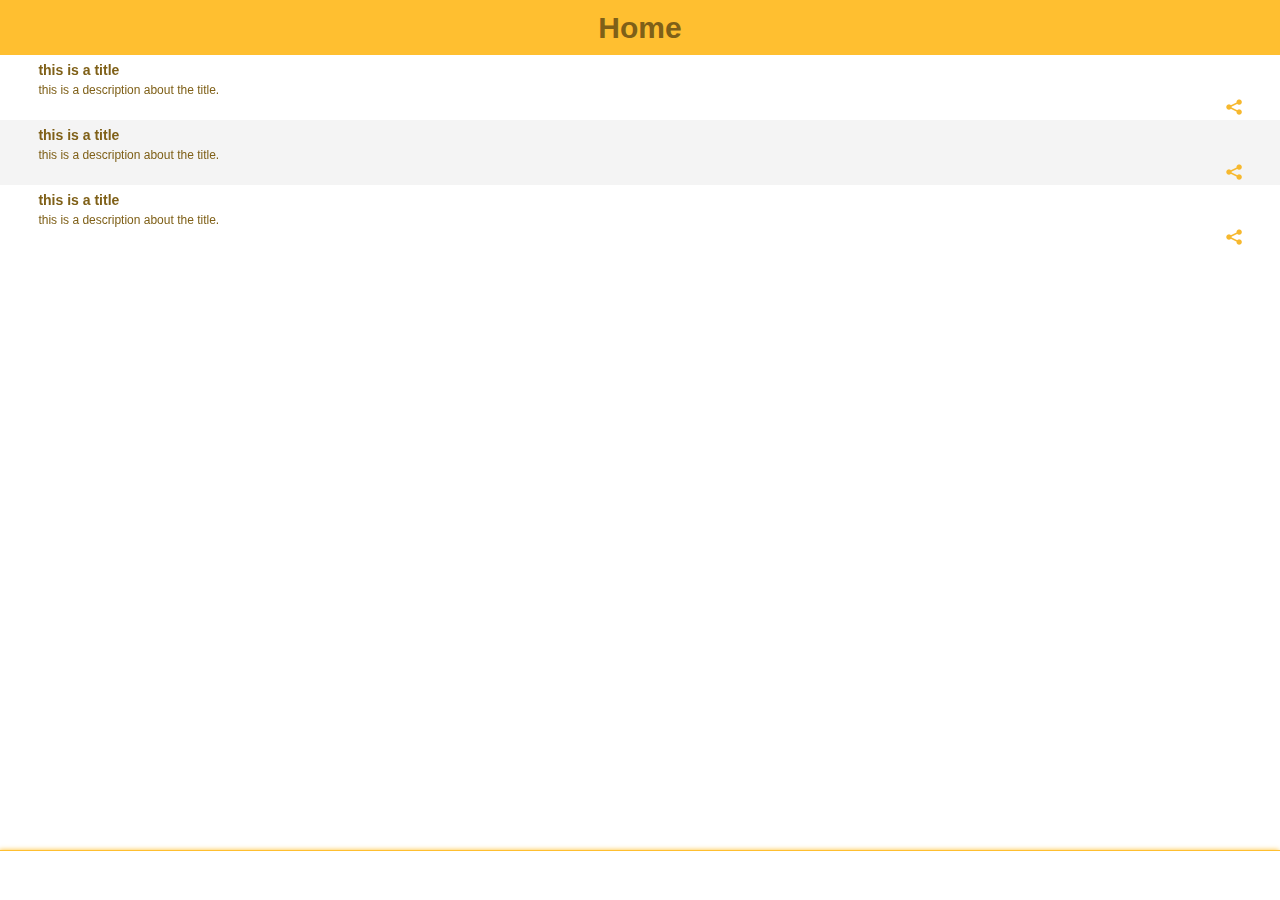
==== index.html @ ddbb9eec "模拟原生App的下拉刷新&图片加载效果" ====
<!DOCTYPE html>
<html lang="zh-CN">
<head>
    <meta charset="UTF-8" />
    <meta name="viewport" content="width=device-width, initial-scale=1.0,maximum-scale=1.0, user-scalable=no" />
    <meta name="keywords" content="" />
    <meta name="description" content="" />
    <meta name="author" content="charlesMoone, Hongfei Xu, meng5994197@163.com" />
    <meta name="renderer" content="webkit|ie-comp|ie-stand" />
    <meta http-equiv="X-UA-Compatible" content="IE=Edge,chrome=1" />
    <title>mobile</title>
    <link rel="stylesheet" href="css/reset.css" />
    <link rel="stylesheet" href="css/common.css" />
</head>
<body>
<header>
    <section>
        <h3>Home</h3>
    </section>
</header>
<article>
    <iframe src="html/article.html" frameborder="0"></iframe>
</article>
<footer>

</footer>
<script src="js/ajax.js"></script>
<script src="js/main.js"></script>
</body>
</html>
---- css/common.css ----
header {
    width: 100%;
    background: #FFBF30;
}
header h3 {
    text-align: center;
    padding: 5px 0;
    color: #7F6018;
}

article {
    position: fixed;
    top: 55px;
    right: 0;
    bottom: 50px;
    left: 0;
}
article iframe {
    width: 100%;
    height: 100%;
}

footer {
    border-top: 1px solid #FFBF30;
    -webkit-box-shadow: -1px 0 5px #FFBF30;
    -moz-box-shadow: -1px 0 5px #FFBF30;
    box-shadow: -1px 0 5px #FFBF30;
    position: fixed;
    left: 0;
    bottom: 0;
    right: 0;
    height: 49px;
}
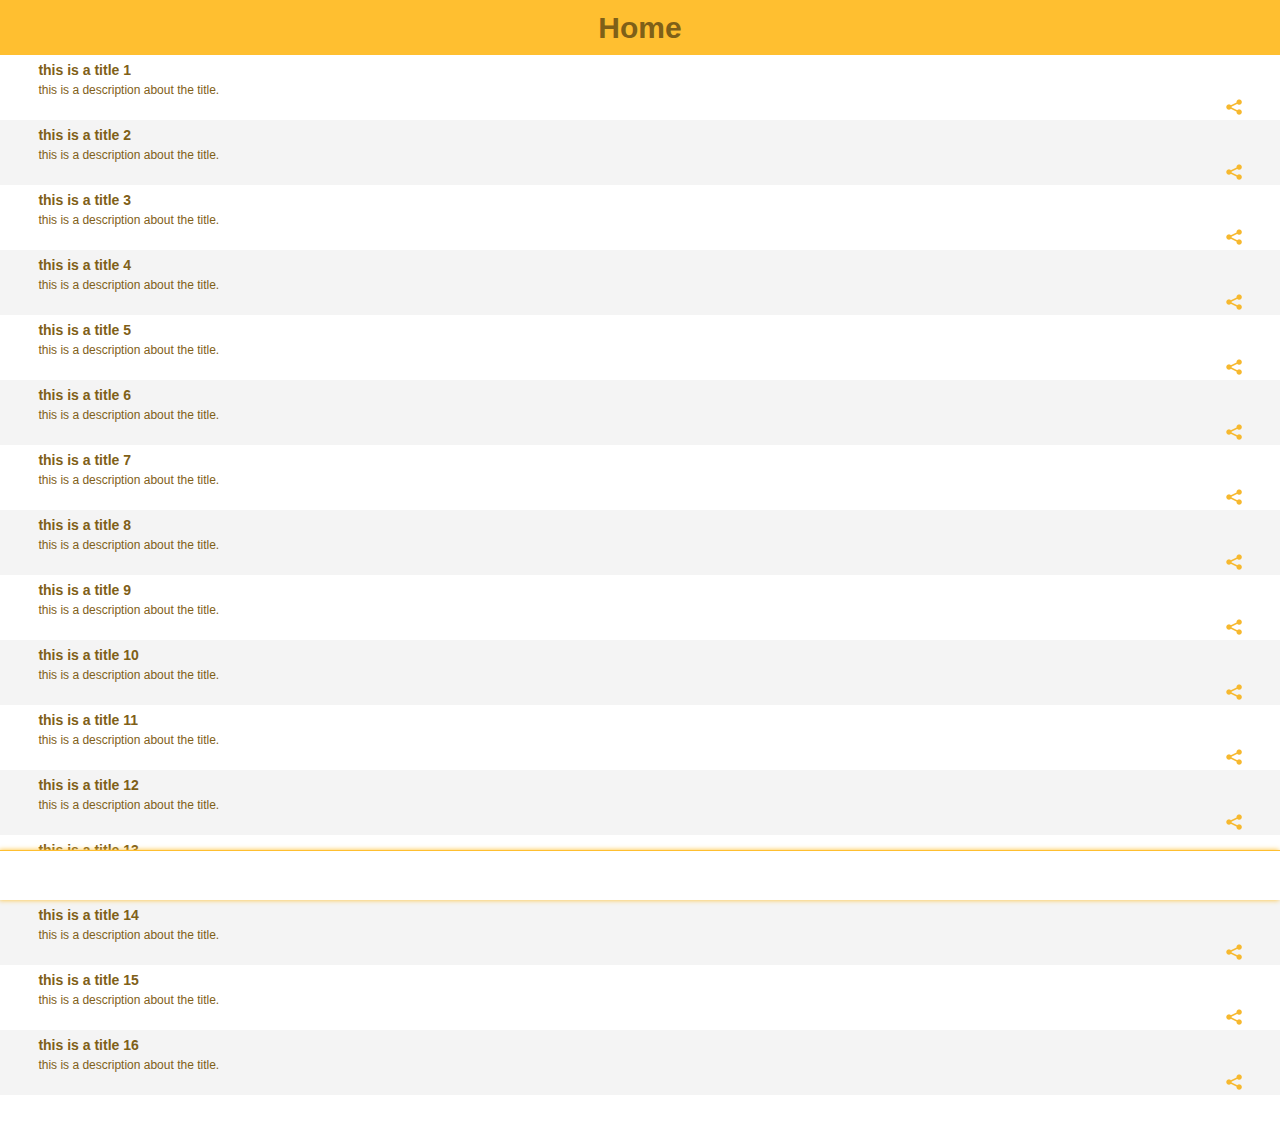
==== commit f15ed375: "解决了这个bug，感谢@jinliming" ====
--- a/index.html
+++ b/index.html
@@ -11,6 +11,9 @@
     <title>mobile</title>
     <link rel="stylesheet" href="css/reset.css" />
     <link rel="stylesheet" href="css/common.css" />
+    <link rel="stylesheet" href="css/index.css" />
+    <link rel="stylesheet" href="css/preload.css" />
+    <script src="js/preload.js"></script>
 </head>
 <body>
 <header>
@@ -19,7 +22,89 @@
     </section>
 </header>
 <article>
-    <iframe src="html/article.html" frameborder="0"></iframe>
+    <section>
+        <div class="loading">在拉就加载给你看</div>
+    </section>
+    <section>
+        <h4>this is a title 1</h4>
+        <p>this is a description about the title.</p>
+        <button class="share"></button>
+    </section>
+    <section>
+        <h4>this is a title 2</h4>
+        <p>this is a description about the title.</p>
+        <button class="share"></button>
+    </section>
+    <section>
+        <h4>this is a title 3</h4>
+        <p>this is a description about the title.</p>
+        <button class="share"></button>
+    </section>
+    <section>
+        <h4>this is a title 4</h4>
+        <p>this is a description about the title.</p>
+        <button class="share"></button>
+    </section>
+    <section>
+        <h4>this is a title 5</h4>
+        <p>this is a description about the title.</p>
+        <button class="share"></button>
+    </section>
+    <section>
+        <h4>this is a title 6</h4>
+        <p>this is a description about the title.</p>
+        <button class="share"></button>
+    </section>
+    <section>
+        <h4>this is a title 7</h4>
+        <p>this is a description about the title.</p>
+        <button class="share"></button>
+    </section>
+    <section>
+        <h4>this is a title 8</h4>
+        <p>this is a description about the title.</p>
+        <button class="share"></button>
+    </section>
+    <section>
+        <h4>this is a title 9</h4>
+        <p>this is a description about the title.</p>
+        <button class="share"></button>
+    </section>
+    <section>
+        <h4>this is a title 10</h4>
+        <p>this is a description about the title.</p>
+        <button class="share"></button>
+    </section>
+    <section>
+        <h4>this is a title 11</h4>
+        <p>this is a description about the title.</p>
+        <button class="share"></button>
+    </section>
+    <section>
+        <h4>this is a title 12</h4>
+        <p>this is a description about the title.</p>
+        <button class="share"></button>
+    </section>
+    <section>
+        <h4>this is a title 13</h4>
+        <p>this is a description about the title.</p>
+        <button class="share"></button>
+    </section>
+    <section>
+        <h4>this is a title 14</h4>
+        <p>this is a description about the title.</p>
+        <button class="share"></button>
+    </section>
+    <section>
+        <h4>this is a title 15</h4>
+        <p>this is a description about the title.</p>
+        <button class="share"></button>
+    </section>
+    <section>
+        <h4>this is a title 16</h4>
+        <p>this is a description about the title.</p>
+        <button class="share"></button>
+    </section>
 </article>
 <footer>
 
--- a/css/common.css
+++ b/css/common.css
@@ -1,6 +1,11 @@
 header {
+    position: fixed;
+    top: 0;
+    left: 0;
+    right: 0;
     width: 100%;
     background: #FFBF30;
+    z-index: 100;
 }
 header h3 {
     text-align: center;
@@ -9,15 +14,8 @@
 }
 
 article {
-    position: fixed;
-    top: 55px;
-    right: 0;
-    bottom: 50px;
-    left: 0;
-}
-article iframe {
-    width: 100%;
-    height: 100%;
+    padding: 55px 0 50px;
+    overflow-y: auto;
 }
 
 footer {
@@ -26,8 +24,10 @@
     -moz-box-shadow: -1px 0 5px #FFBF30;
     box-shadow: -1px 0 5px #FFBF30;
     position: fixed;
+    background: #FFFFFF;
     left: 0;
     bottom: 0;
     right: 0;
     height: 49px;
+    z-index: 100;
 }--- a/css/index.css
+++ b/css/index.css
@@ -0,0 +1,49 @@
+article section * {
+    color: #7F6018;
+}
+article section {
+    padding: 5px 3%;
+    -webkit-animation: show 0.5s linear;
+    -o-animation: show 0.5s linear;
+    animation: show 0.5s linear;
+}
+article section:nth-child(2n-1) {
+    background: #F4F4F4;
+}
+article section:first-child {
+    padding: 0;
+    background: #FFFFFF;
+}
+.share {
+    float: right;
+    border: 0;
+    width: 16px;
+    height: 16px;
+    background: url("../images/share.png") no-repeat 0 0/100% 100%;
+}
+
+@keyframes show {
+    from {
+        opacity: 0;
+    }
+    to {
+        opacity: 1;
+    }
+}
+article section:before {
+    content: '\20';
+    display: block;
+}
+article section:after {
+    content: '\20';
+    display: block;
+    clear: both;
+}
+
+.loading {
+    margin: -50px 0 0;
+    height: 50px;
+    line-height: 50px;
+    text-align: center;
+    font-size: 15px;
+}--- a/css/preload.css
+++ b/css/preload.css
@@ -0,0 +1,36 @@
+.finish {
+    opacity: 1;
+    width: 100% !important;
+}
+.preload {
+    position: fixed;
+    top: 0;
+    left: 0;
+    right: 0;
+    height: 3px;
+    background: #B8CFE8;
+    -webkit-animation: bgLinear 0.2s linear;
+    -o-animation: bgLinear 0.2s linear;
+    animation: bgLinear 0.2s linear;
+}
+@keyframes bgLinear { from {  opacity: 0;  } to {  opacity: 1;  } }
+@-webkit-keyframes bgLinear { from {  opacity: 0;  } to {  opacity: 1;  } }
+@-moz-keyframes bgLinear { from {  opacity: 0;  } to {  opacity: 1;  } }
+@-ms-keyframes bgLinear { from {  opacity: 0;  } to {  opacity: 1;  } }
+@-o-keyframes bgLinear { from {  opacity: 0;  } to {  opacity: 1;  } }
+@-khtml-keyframes bgLinear { from {  opacity: 0;  } to {  opacity: 1;  } }
+.preload div {
+    width: 75%;
+    height: 3px;
+    border-radius: 0 1px 1px 0;
+    background: #008BE4;
+    -webkit-animation: processLoad 1s linear;
+    -o-animation: processLoad 1s linear;
+    animation: processLoad 1s linear;
+}
+@keyframes processLoad { from {  width: 0;  } to {  width: 75%;  } }
+@-webkit-keyframes processLoad { from {  width: 0;  } to {  width: 75%;  } }
+@-moz-keyframes processLoad { from {  width: 0;  } to {  width: 75%;  } }
+@-ms-keyframes processLoad { from {  width: 0;  } to {  width: 75%;  } }
+@-o-keyframes processLoad { from {  width: 0;  } to {  width: 75%;  } }
+@-khtml-keyframes processLoad { from {  width: 0;  } to {  width: 75%;  } }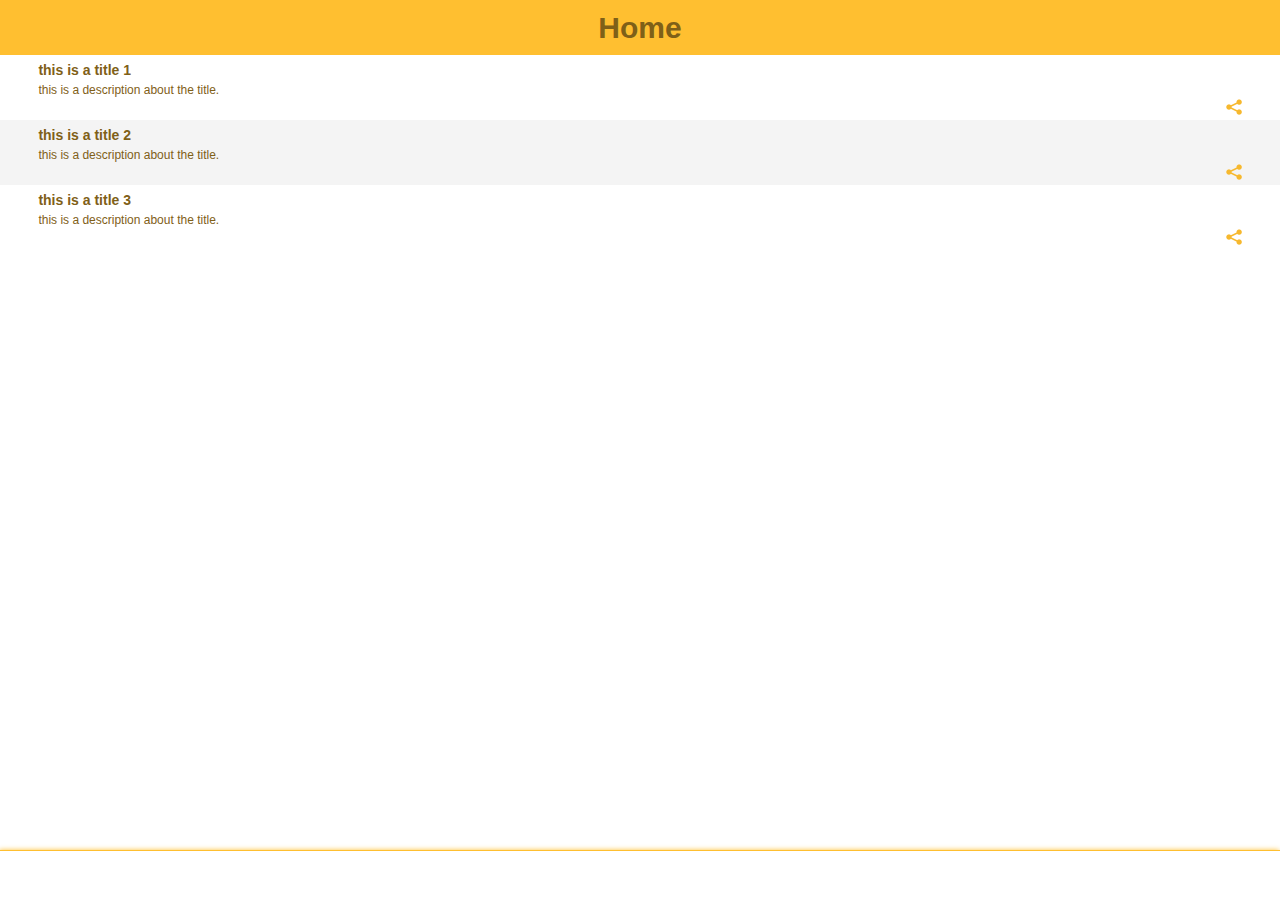
==== commit 7551254f: "修复了@leo提供的bug" ====
--- a/index.html
+++ b/index.html
@@ -40,71 +40,6 @@
         <p>this is a description about the title.</p>
         <button class="share"></button>
     </section>
-    <section>
-        <h4>this is a title 4</h4>
-        <p>this is a description about the title.</p>
-        <button class="share"></button>
-    </section>
-    <section>
-        <h4>this is a title 5</h4>
-        <p>this is a description about the title.</p>
-        <button class="share"></button>
-    </section>
-    <section>
-        <h4>this is a title 6</h4>
-        <p>this is a description about the title.</p>
-        <button class="share"></button>
-    </section>
-    <section>
-        <h4>this is a title 7</h4>
-        <p>this is a description about the title.</p>
-        <button class="share"></button>
-    </section>
-    <section>
-        <h4>this is a title 8</h4>
-        <p>this is a description about the title.</p>
-        <button class="share"></button>
-    </section>
-    <section>
-        <h4>this is a title 9</h4>
-        <p>this is a description about the title.</p>
-        <button class="share"></button>
-    </section>
-    <section>
-        <h4>this is a title 10</h4>
-        <p>this is a description about the title.</p>
-        <button class="share"></button>
-    </section>
-    <section>
-        <h4>this is a title 11</h4>
-        <p>this is a description about the title.</p>
-        <button class="share"></button>
-    </section>
-    <section>
-        <h4>this is a title 12</h4>
-        <p>this is a description about the title.</p>
-        <button class="share"></button>
-    </section>
-    <section>
-        <h4>this is a title 13</h4>
-        <p>this is a description about the title.</p>
-        <button class="share"></button>
-    </section>
-    <section>
-        <h4>this is a title 14</h4>
-        <p>this is a description about the title.</p>
-        <button class="share"></button>
-    </section>
-    <section>
-        <h4>this is a title 15</h4>
-        <p>this is a description about the title.</p>
-        <button class="share"></button>
-    </section>
-    <section>
-        <h4>this is a title 16</h4>
-        <p>this is a description about the title.</p>
-        <button class="share"></button>
-    </section>
 </article>
 <footer>
 
